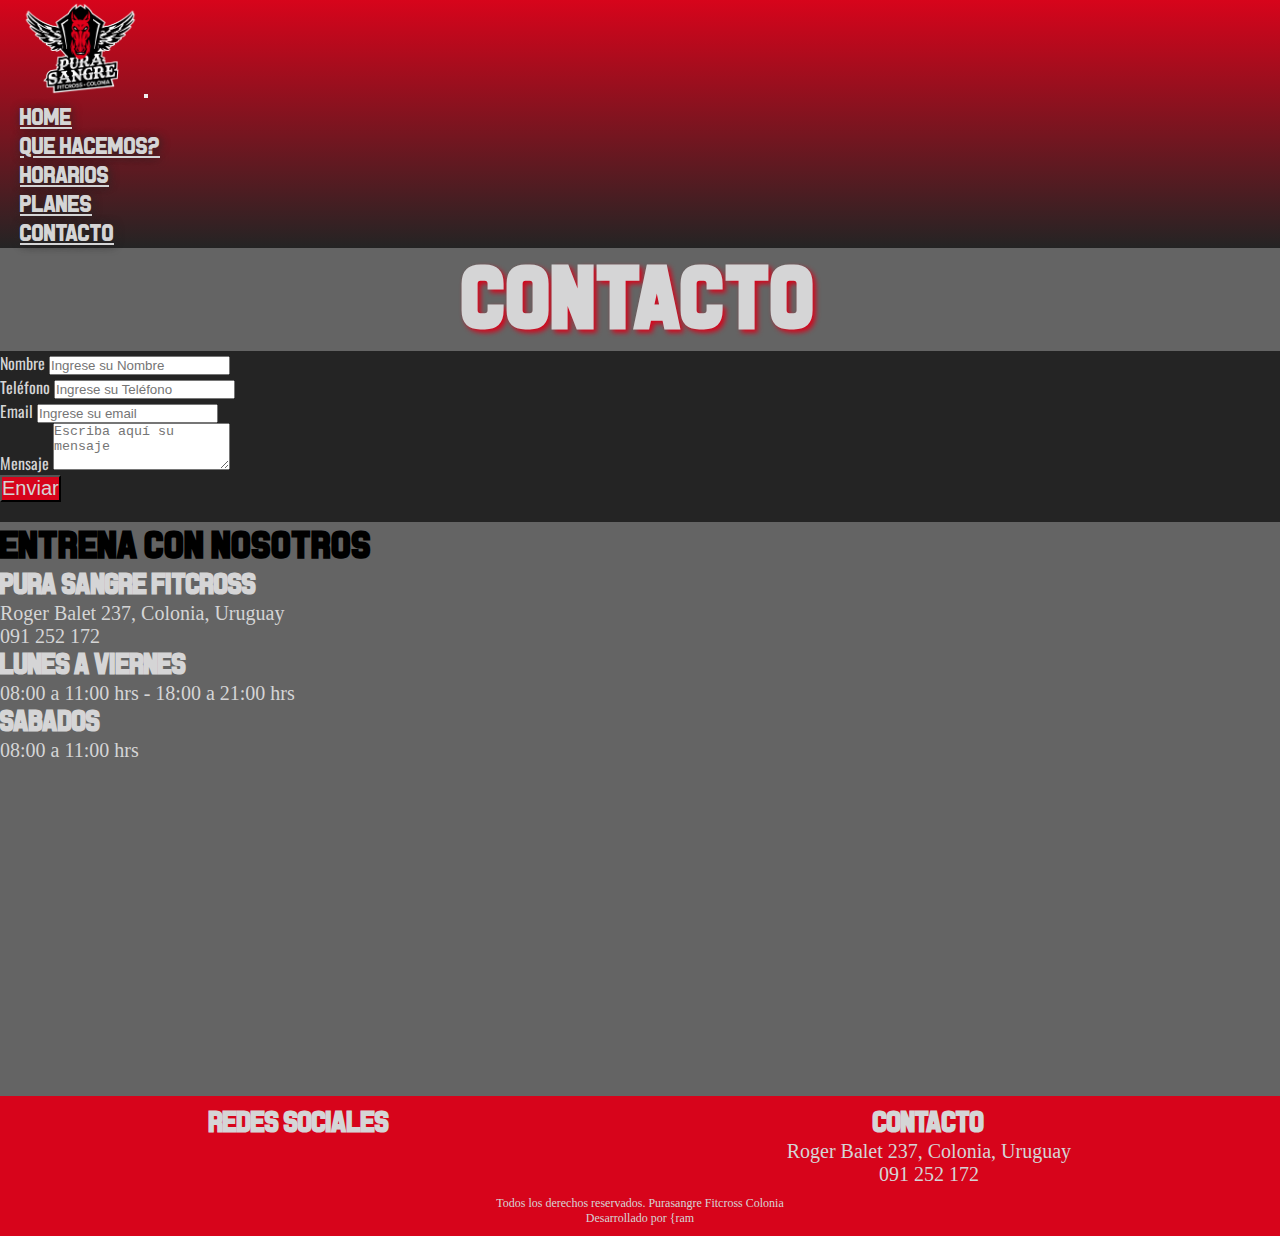
==== pages/contacto.html @ 0e7aff72 "segunda entrega index y contacto con bs aplicado y responsive" ====
<!DOCTYPE html>
<html lang="es">

<head>
    <meta charset="UTF-8">
    <meta http-equiv="X-UA-Compatible" content="IE=edge">
    <meta name="viewport" content="width=device-width, initial-scale=1.0">

    <link rel="stylesheet" href="https://cdnjs.cloudflare.com/ajax/libs/font-awesome/6.3.0/css/all.min.css"
        integrity="sha512-SzlrxWUlpfuzQ+pcUCosxcglQRNAq/DZjVsC0lE40xsADsfeQoEypE+enwcOiGjk/bSuGGKHEyjSoQ1zVisanQ=="
        crossorigin="anonymous" referrerpolicy="no-referrer" />

    <link rel="stylesheet" href="https://cdn.jsdelivr.net/npm/bootstrap@4.6.2/dist/css/bootstrap.min.css"
        integrity="sha384-xOolHFLEh07PJGoPkLv1IbcEPTNtaed2xpHsD9ESMhqIYd0nLMwNLD69Npy4HI+N" crossorigin="anonymous">

    <link rel="shortcut icon" href="../assets/img/icono.png" type="image/x-icon">

    <title>PuraSangre Fitcross</title>

    <link rel="stylesheet" href="../assets/css/style.css">
</head>

<body>
    <header>
        <!-- inicia menu navbar -->
        <nav class="navbar navbar-expand-lg navbar-dark menu">
            <!-- Brand -->
            <a class="navbar-brand logo" href="../index.html"><img src="../assets/img/logoPura.png" alt="Logo"
                    style="width: 120px;"></a>

            <!-- Toggler/collapsibe Button -->
            <button class="navbar-toggler" type="button" data-toggle="collapse" data-target="#collapsibleNavbar">
                <span class="navbar-toggler-icon"></span>
            </button>

            <!-- Navbar links -->
            <div class="collapse navbar-collapse justify-content-end" id="collapsibleNavbar">
                <ul class="navbar-nav">
                    <li class="nav-item">
                        <a class="nav-link" href="../index.html">Home</a>
                    </li>
                    <li class="nav-item">
                        <a class="nav-link" href="#">Que hacemos?</a>
                    </li>
                    <li class="nav-item">
                        <a class="nav-link" href="#">Horarios</a>
                    </li>
                    <li class="nav-item">
                        <a class="nav-link" href="#">Planes</a>
                    </li>
                    <li class="nav-item">
                        <a class="nav-link" href="#">Contacto</a>
                    </li>
                </ul>
            </div>
        </nav>
        <!-- fin menu navbar -->

    </header>

    <main class="fondoMain">
        <div class="titulo">
            <h1>Contacto</h1>
        </div>
        <!-- inicia contacto -->
        <div class="container-fluid">
            <div class="row">
                <form class="col-md-6 formContacto" action="">
                    <div class="form-group">
                        <label for="nombre">Nombre</label>
                        <input type="text" class="form-control" placeholder="Ingrese su Nombre" id="nombre">
                    </div>
                    <div class="form-group">
                        <label for="telefono">Teléfono</label>
                        <input type="tel" class="form-control" placeholder="Ingrese su Teléfono" id="telefono">
                    </div>
                    <div class="form-group">
                        <label for="correo">Email</label>
                        <input type="email" class="form-control" placeholder="Ingrese su email" id="correo">
                    </div>
                    <div class="form-group">
                        <label for="msj">Mensaje</label>
                        <textarea class="form-control" rows="3" id="msj"
                            placeholder="Escriba aquí su mensaje"></textarea>
                    </div>
                    <button type="submit" class="btn btnEnviar">Enviar</button>
                </form>
                <div class="col-md-6">
                    <h3>Entrena con nosotros</h3>
                    <div>
                        <h4>Pura Sangre Fitcross</h4>
                        <p>Roger Balet 237, Colonia, Uruguay</p>
                        <p>091 252 172</p>
                        <h4>Lunes a Viernes</h4>
                        <p>08:00 a 11:00 hrs - 18:00 a 21:00 hrs</p>
                        <h4>Sabados</h4>
                        <p>08:00 a 11:00 hrs</p>
                    </div>
                </div>
            </div>
            <div class="row">
                <div class="col-md-12">
                    <iframe class="miMapa"
                        src="https://www.google.com/maps/embed?pb=!1m14!1m8!1m3!1d6581.039582084855!2d-57.856849!3d-34.438951!3m2!1i1024!2i768!4f13.1!3m3!1m2!1s0x95a313efe1dc06df%3A0x7f340d93c488eb4e!2sPura%20Sangre%20FitCross%20-%20Crossfit!5e0!3m2!1ses-419!2suy!4v1680209740188!5m2!1ses-419!2suy"
                        width="600" height="450" style="border:0;" allowfullscreen="" loading="lazy"
                        referrerpolicy="no-referrer-when-downgrade"></iframe>
                </div>
            </div>
        </div>
        <!-- fin  contacto -->
    </main>
    <footer>
        <div class="contenedorFooter">
            <section>
                <h4>redes sociales</h4>
                <a href="https://www.instagram.com/purasangretraining/"><i class="fa-brands fa-instagram"></i></a>
                <a href="https://www.facebook.com/profile.php?id=100067583022317"><i
                        class="fa-brands fa-square-facebook redes"></i></a>
            </section>
            <section>
                <h4>contacto</h4>
                <p><i class="fa-solid fa-location-crosshairs"></i> Roger Balet 237, Colonia, Uruguay</p>
                <p><i class="fa-solid fa-phone"></i> 091 252 172</p>
            </section>
        </div>
        <p class="derechos">Todos los derechos reservados. Purasangre Fitcross Colonia<br>Desarrollado por {ram</p>
    </footer>

    <script src="https://cdn.jsdelivr.net/npm/jquery@3.5.1/dist/jquery.slim.min.js"
        integrity="sha384-DfXdz2htPH0lsSSs5nCTpuj/zy4C+OGpamoFVy38MVBnE+IbbVYUew+OrCXaRkfj"
        crossorigin="anonymous"></script>
    <script src="https://cdn.jsdelivr.net/npm/popper.js@1.16.1/dist/umd/popper.min.js"
        integrity="sha384-9/reFTGAW83EW2RDu2S0VKaIzap3H66lZH81PoYlFhbGU+6BZp6G7niu735Sk7lN"
        crossorigin="anonymous"></script>
    <script src="https://cdn.jsdelivr.net/npm/bootstrap@4.6.2/dist/js/bootstrap.min.js"
        integrity="sha384-+sLIOodYLS7CIrQpBjl+C7nPvqq+FbNUBDunl/OZv93DB7Ln/533i8e/mZXLi/P+"
        crossorigin="anonymous"></script>
</body>

</html>
---- assets/css/style.css ----
@import url("https://fonts.googleapis.com/css2?family=Oswald&display=swap");
@font-face {
  font-family: piston;
  src: url(../fonts/Piston\ Pressure.otf);
}
* {
  margin: 0;
  padding: 0;
  box-sizing: border-box;
}

h1 {
  color: #d5d5d6;
  font-family: "piston";
  font-size: 90px;
  letter-spacing: 1px;
  text-shadow: 3px 3px 5px #d7041b;
}

@media only screen and (max-width: 720px) {
  h1 {
    font-size: 60px;
  }
}
@media only screen and (max-width: 500px) {
  h1 {
    font-size: 40px;
  }
}
h2 {
  font-family: "piston";
  font-size: 50px;
  letter-spacing: 1px;
  color: #d5d5d6;
  text-shadow: 2px 2px 5px #d7041b;
  font-style: italic;
}

h3 {
  font-family: "piston";
  font-size: 40px;
}

h4 {
  font-family: "piston";
  font-size: 30px;
  color: #d5d5d6;
}

p {
  font-size: 20px;
  color: #d5d5d6;
}

.menu {
  background-image: linear-gradient(to top, #242424 0%, #d7041b 100%);
}
.menu a {
  font-family: "piston";
  font-size: 25px;
  color: #d5d5d6 !important;
  text-shadow: 1px 1px 10px #242424;
  margin-left: 20px;
}
.menu a:hover {
  color: #242424 !important;
  text-shadow: 1px 1px 10px #d7041b;
  transition: all 0.3s;
}

.logo:hover {
  transform: scale(1.09);
  transition: all 0.5s;
  filter: drop-shadow(3px 3px 10px #d5d5d6);
}

.jumbotron {
  background-color: #242424;
  background-image: linear-gradient(rgba(36, 36, 36, 0.5), rgba(100, 100, 100, 0.5)), url(../img/saludo2.jpg);
  background-size: cover;
  background-position: center;
  height: 400px;
  border-radius: 0;
  margin-bottom: 0;
}
.jumbotron div {
  padding: 15px 15px 25px 15px;
  background-color: rgba(0, 0, 0, 0.8);
  color: #d5d5d6;
  width: 60%;
  height: auto;
  border: 5px solid #d7041b;
  font-family: "Oswald", sans-serif;
}
.jumbotron div a {
  color: #d5d5d6;
  background-color: #d7041b;
  text-shadow: 2px 2px 5px #242424;
  border: 2px solid #d5d5d6;
  border-radius: 0;
  font-size: 20px;
  padding: 10px 10px;
  text-decoration: none;
}
.jumbotron div a:hover {
  background-color: #242424;
  text-shadow: 0px 0px 5px #d7041b;
}

@media only screen and (max-width: 800px) {
  .jumbotron div {
    width: 100%;
  }
}
.fondoMain {
  background-color: #646464;
}

.mainIndex {
  width: 100%;
  text-align: center;
}

.titulo {
  width: 100%;
  display: flex;
  align-items: center;
  justify-content: center;
}
.titulo .logoBlanco {
  width: 120px;
  height: 68px;
  filter: drop-shadow(3px 3px 5px #d7041b);
}
@media only screen and (max-width: 720px) {
  .titulo .logoBlanco {
    width: 90px;
    height: 51px;
  }
}
@media only screen and (max-width: 500px) {
  .titulo .logoBlanco {
    width: 60px;
    height: 34px;
  }
}

.contenedorMainIndex {
  display: flex;
  flex-direction: row;
  justify-content: center;
  padding: 20px;
}
.contenedorMainIndex .mainItemIndex {
  margin: 0 20px;
  display: flex;
  flex-direction: column;
  justify-content: center;
  color: #d5d5d6;
  background-color: #242424;
  box-shadow: 0px 0px 20px #d7041b;
  width: 150px;
  height: 150px;
  border-radius: 150px;
  padding: 0px 5px 5px 5px;
}
.contenedorMainIndex .mainItemIndex a {
  color: #d5d5d6;
  text-decoration: none;
  font-size: 30px;
}
.contenedorMainIndex .mainItemIndex a:hover {
  color: #d7041b;
  font-size: 34px;
  transition: all 0.3s;
}
@media only screen and (max-width: 620px) {
  .contenedorMainIndex .mainItemIndex {
    margin: 10px 0;
  }
}

@media only screen and (max-width: 620px) {
  .contenedorMainIndex {
    flex-direction: column;
    align-items: center;
  }
}
footer {
  background-color: #d7041b;
  color: #d5d5d6;
  text-align: center;
  padding: 10px;
}
footer .contenedorFooter {
  color: #d5d5d6;
  display: flex;
  justify-content: space-around;
  margin-bottom: 10px;
}
footer .contenedorFooter a {
  text-decoration: none;
  color: #d5d5d6;
  font-size: 25px;
  letter-spacing: 3px;
}
footer .derechos {
  font-size: 12px;
}

.formContacto {
  font-family: "Oswald", sans-serif;
  color: #d5d5d6;
  background-color: #242424;
  padding-bottom: 20px;
}
.formContacto .btnEnviar {
  background-color: #d7041b;
  color: #d5d5d6;
  font-size: 20px;
}
.formContacto .btnEnviar:hover {
  background-color: #d5d5d6;
  color: #d7041b;
}

.miMapa {
  margin-top: 15px;
  margin-bottom: 15px;
  width: 100%;
  height: 300px;
}/*# sourceMappingURL=style.css.map */
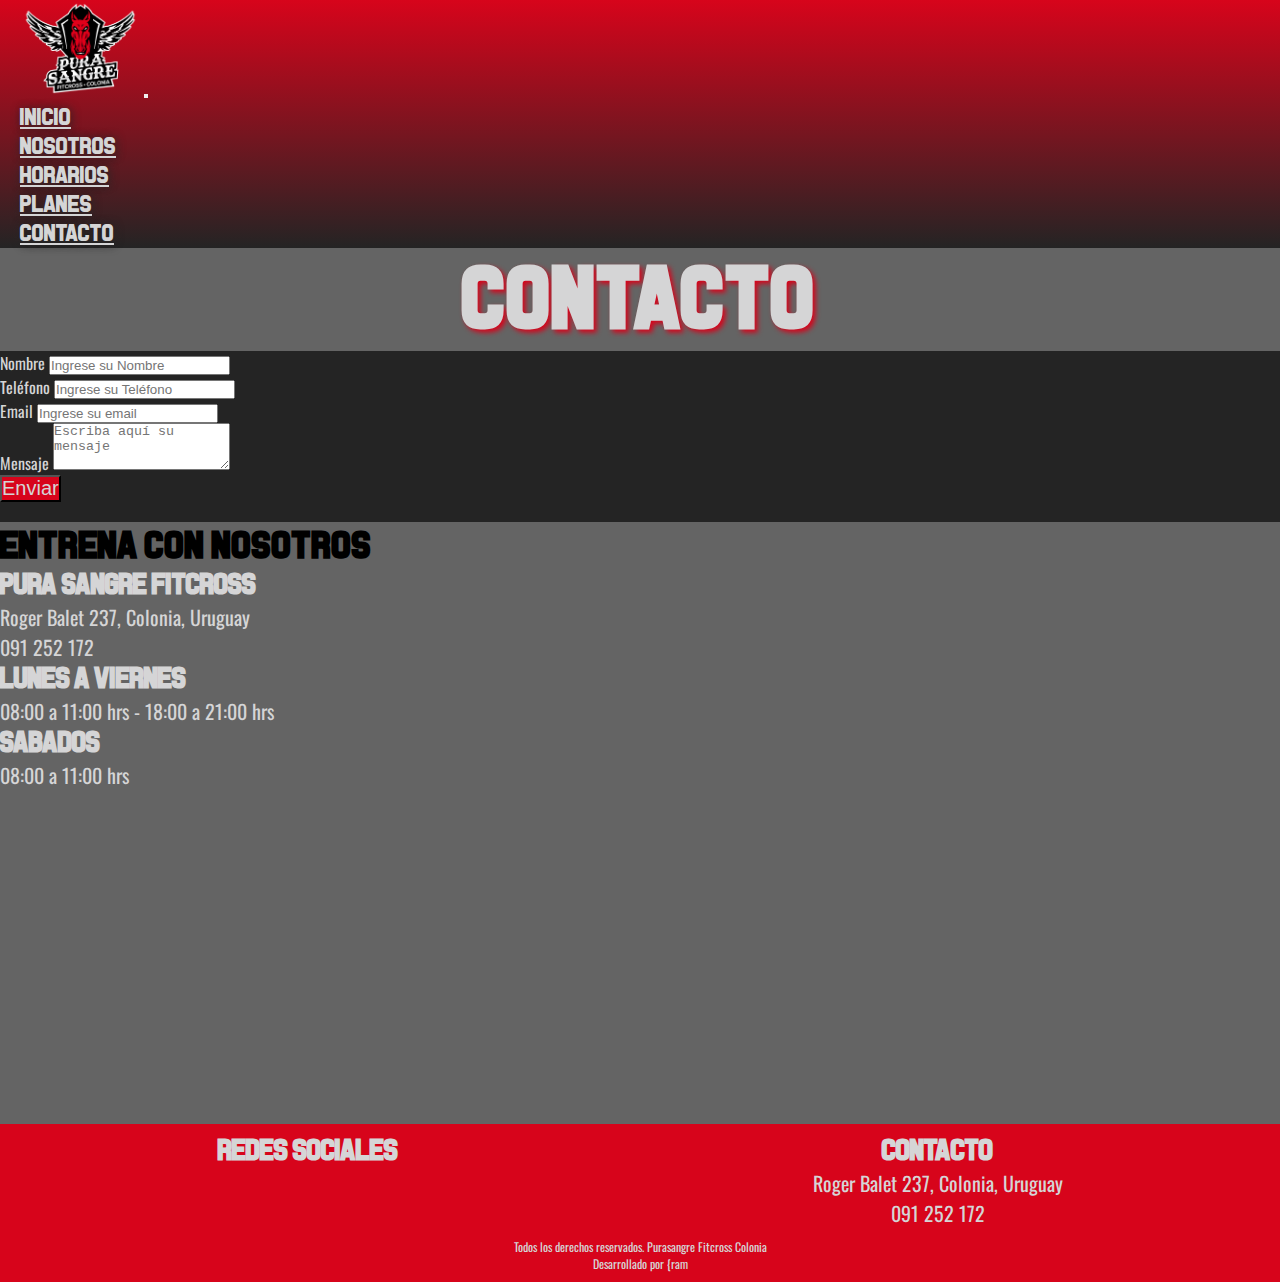
==== commit a78ce46c: "preentrega 3, estilos en todas las pag y seo aplicado" ====
--- a/pages/contacto.html
+++ b/pages/contacto.html
@@ -37,16 +37,16 @@
             <div class="collapse navbar-collapse justify-content-end" id="collapsibleNavbar">
                 <ul class="navbar-nav">
                     <li class="nav-item">
-                        <a class="nav-link" href="../index.html">Home</a>
+                        <a class="nav-link" href="../index.html">Inicio</a>
                     </li>
                     <li class="nav-item">
-                        <a class="nav-link" href="#">Que hacemos?</a>
+                        <a class="nav-link" href="./queHacemos.html">Nosotros</a>
                     </li>
                     <li class="nav-item">
-                        <a class="nav-link" href="#">Horarios</a>
+                        <a class="nav-link" href="./horarios.html">Horarios</a>
                     </li>
                     <li class="nav-item">
-                        <a class="nav-link" href="#">Planes</a>
+                        <a class="nav-link" href="./planes.html">Planes</a>
                     </li>
                     <li class="nav-item">
                         <a class="nav-link" href="#">Contacto</a>
@@ -113,8 +113,8 @@
         <div class="contenedorFooter">
             <section>
                 <h4>redes sociales</h4>
-                <a href="https://www.instagram.com/purasangretraining/"><i class="fa-brands fa-instagram"></i></a>
-                <a href="https://www.facebook.com/profile.php?id=100067583022317"><i
+                <a href="https://www.instagram.com/purasangretraining/" target="_blank"><i class="fa-brands fa-instagram"></i></a>
+                <a href="https://www.facebook.com/profile.php?id=100067583022317" target="_blank"><i
                         class="fa-brands fa-square-facebook redes"></i></a>
             </section>
             <section>
--- a/assets/css/style.css
+++ b/assets/css/style.css
@@ -22,11 +22,6 @@
     font-size: 60px;
   }
 }
-@media only screen and (max-width: 500px) {
-  h1 {
-    font-size: 40px;
-  }
-}
 h2 {
   font-family: "piston";
   font-size: 50px;
@@ -48,6 +43,7 @@
 }
 
 p {
+  font-family: "Oswald", sans-serif;
   font-size: 20px;
   color: #d5d5d6;
 }
@@ -72,6 +68,28 @@
   transform: scale(1.09);
   transition: all 0.5s;
   filter: drop-shadow(3px 3px 10px #d5d5d6);
+}
+
+footer {
+  background-color: #d7041b;
+  color: #d5d5d6;
+  text-align: center;
+  padding: 10px;
+}
+footer .contenedorFooter {
+  color: #d5d5d6;
+  display: flex;
+  justify-content: space-around;
+  margin-bottom: 10px;
+}
+footer .contenedorFooter a {
+  text-decoration: none;
+  color: #d5d5d6;
+  font-size: 25px;
+  letter-spacing: 3px;
+}
+footer .derechos {
+  font-size: 12px;
 }
 
 .jumbotron {
@@ -140,8 +158,8 @@
 }
 @media only screen and (max-width: 500px) {
   .titulo .logoBlanco {
-    width: 60px;
-    height: 34px;
+    width: 0px;
+    height: 0px;
   }
 }
 
@@ -186,28 +204,6 @@
     align-items: center;
   }
 }
-footer {
-  background-color: #d7041b;
-  color: #d5d5d6;
-  text-align: center;
-  padding: 10px;
-}
-footer .contenedorFooter {
-  color: #d5d5d6;
-  display: flex;
-  justify-content: space-around;
-  margin-bottom: 10px;
-}
-footer .contenedorFooter a {
-  text-decoration: none;
-  color: #d5d5d6;
-  font-size: 25px;
-  letter-spacing: 3px;
-}
-footer .derechos {
-  font-size: 12px;
-}
-
 .formContacto {
   font-family: "Oswald", sans-serif;
   color: #d5d5d6;
@@ -229,4 +225,120 @@
   margin-bottom: 15px;
   width: 100%;
   height: 300px;
+}
+
+.contenedorQueHace {
+  padding: 20px;
+  background-image: linear-gradient(rgba(100, 100, 100, 0.5), rgba(215, 4, 27, 0.5)), url(../img/puraBox.jpg);
+  background-color: #646464;
+  background-position: center;
+  background-size: cover;
+  display: flex;
+  flex-direction: column;
+  align-items: center;
+}
+.contenedorQueHace .itemQueHace {
+  width: 95%;
+  background-color: rgba(0, 0, 0, 0.9);
+  border-radius: 10px;
+  padding: 15px;
+  color: #d5d5d6;
+  margin-bottom: 10px;
+}
+
+.lineUp {
+  animation: 2s anim-lineUp ease-out;
+}
+
+@keyframes anim-lineUp {
+  0% {
+    opacity: 0;
+    transform: translateY(80%);
+  }
+  20% {
+    opacity: 0;
+  }
+  50% {
+    opacity: 1;
+    transform: translateY(0%);
+  }
+  100% {
+    opacity: 1;
+    transform: translateY(0%);
+  }
+}
+.fondoHorarios {
+  background-color: #646464;
+  background-image: linear-gradient(rgba(100, 100, 100, 0.5), rgba(215, 4, 27, 0.5)), url(../img/afuera.jpeg);
+  background-size: cover;
+  background-position: center;
+  padding: 20px;
+  display: flex;
+  justify-content: center;
+}
+.fondoHorarios .contenedorHorarios {
+  width: 60%;
+  background-color: rgba(0, 0, 0, 0.8);
+  border-radius: 10px;
+  padding: 15px;
+  color: #d5d5d6;
+  display: grid;
+  grid-template-columns: repeat(2, 1fr);
+  text-align: center;
+}
+@media only screen and (max-width: 800px) {
+  .fondoHorarios .contenedorHorarios {
+    width: 95%;
+  }
+  .fondoHorarios h2 {
+    font-size: 40px;
+  }
+}
+@media only screen and (max-width: 640px) {
+  .fondoHorarios .contenedorHorarios {
+    grid-template-columns: repeat(1, 1fr);
+  }
+}
+@media only screen and (max-width: 360px) {
+  .fondoHorarios h2 {
+    font-size: 28px;
+  }
+}
+
+.fondoPlanes {
+  background-color: #646464;
+  background-image: linear-gradient(rgba(100, 100, 100, 0.5), rgba(215, 4, 27, 0.5)), url(../img/horarios.png);
+  background-size: contain;
+  background-position: center;
+  padding: 20px;
+  display: flex;
+  justify-content: center;
+}
+.fondoPlanes .contenedorPlanes {
+  width: 60%;
+  background-color: rgba(0, 0, 0, 0.8);
+  border-radius: 10px;
+  padding: 15px;
+  color: #d5d5d6;
+  text-align: center;
+}
+.fondoPlanes .contenedorPlanes .filaPlanes {
+  display: grid;
+  grid-template-columns: repeat(2, 1fr);
+}
+@media only screen and (max-width: 900px) {
+  .fondoPlanes .contenedorPlanes {
+    width: 95%;
+  }
+  .fondoPlanes h2 {
+    font-size: 40px;
+  }
+}
+@media only screen and (max-width: 360px) {
+  .fondoPlanes h2 {
+    font-size: 20px;
+  }
+  .fondoPlanes h4 {
+    font-size: 16px;
+  }
 }/*# sourceMappingURL=style.css.map */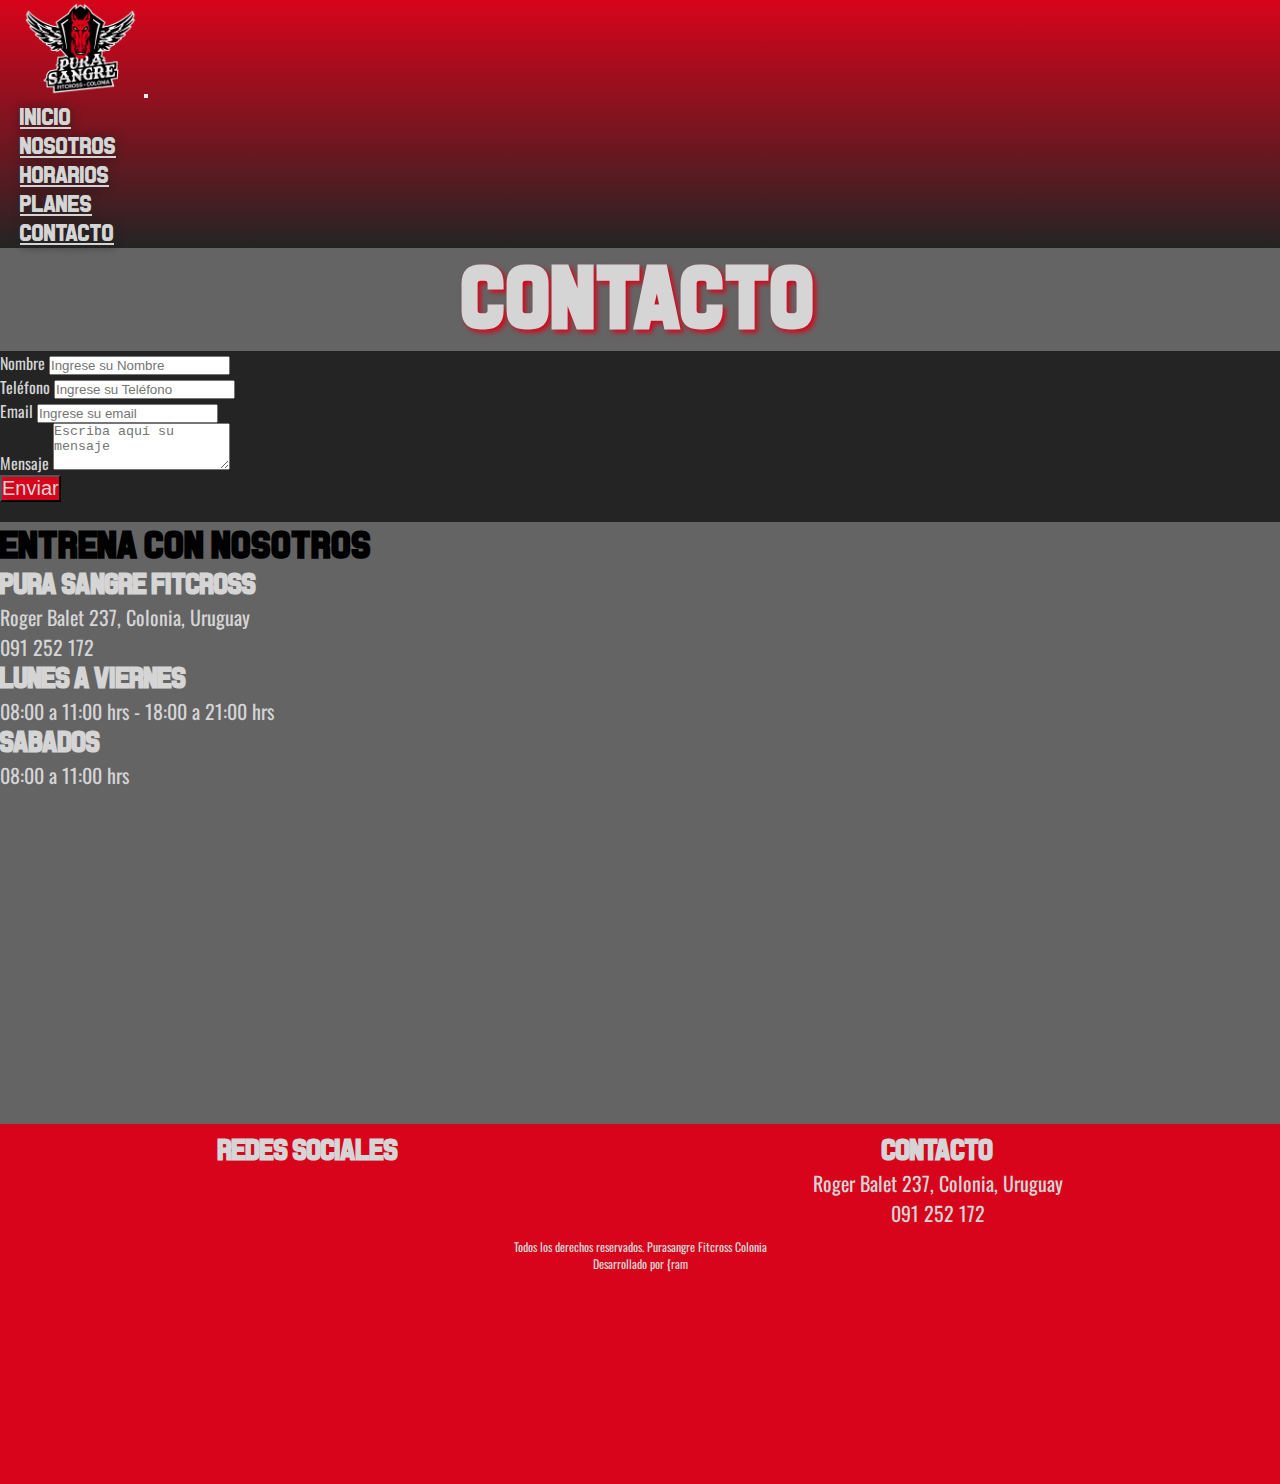
==== commit 509c49a4: "ajustes para entrega final" ====
--- a/pages/contacto.html
+++ b/pages/contacto.html
@@ -15,7 +15,7 @@
 
     <link rel="shortcut icon" href="../assets/img/icono.png" type="image/x-icon">
 
-    <title>PuraSangre Fitcross</title>
+    <title>PuraSangre Fitcross - Contacto</title>
 
     <link rel="stylesheet" href="../assets/css/style.css">
 </head>
--- a/assets/css/style.css
+++ b/assets/css/style.css
@@ -75,6 +75,7 @@
   color: #d5d5d6;
   text-align: center;
   padding: 10px;
+  min-height: 40vh;
 }
 footer .contenedorFooter {
   color: #d5d5d6;
